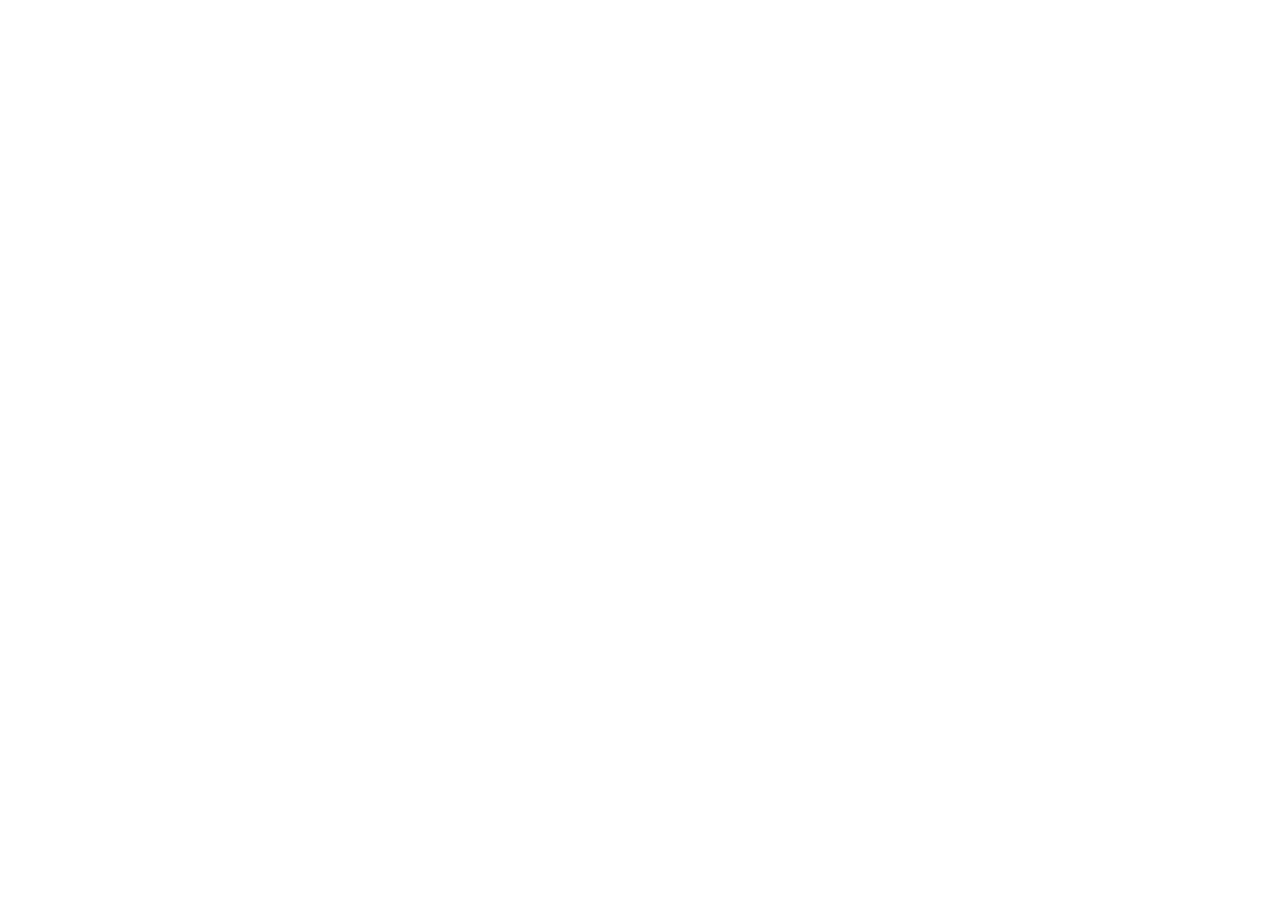
==== 011.mini store/index.html @ 01704310 "New project is added." ====
<!DOCTYPE html>
<html lang="en">
  <head>
    <meta charset="UTF-8" />
    <meta name="viewport" content="width=device-width, initial-scale=1.0" />
    <meta http-equiv="X-UA-Compatible" content="ie=edge" />
    <title>Mini-Shop</title>
    <link rel="stylesheet" href="assets/styles/app.css">
    <script src="assets/scripts/app.js" defer></script>
  </head> 
  <body>
    <div id="app"></div>
  </body>
</html>
---- 011.mini store/assets/styles/app.css ----
* {
  box-sizing: border-box;
}

html {
  font-family: sans-serif;
}

body {
  margin: 0;
}

header {
  position: fixed;
  top: 0;
  left: 0;
  height: 4rem;
  width: 100%;
  display: flex;
  justify-content: center;
  align-items: center;
  background: #540075;
  box-shadow: 0 2px 6px rgba(0, 0, 0, 0.26);
}

header h1 {
  color: white;
  font-size: 2rem;
}

button {
  background: #540075;
  color: white;
  border: 1px solid #540075;
  border-radius: 5px;
  padding: 0.5rem 2rem;
  font: inherit;
  cursor: pointer;
}

button:focus {
  outline: none;
}

button:hover,
button:active {
  background: #790fa3;
  border-color: #790fa3;
}

.cart {
  margin: 5rem 2rem;
  border: 2px solid #540075;
  border-radius: 10px;
  padding: 2rem;
  display: flex;
  justify-content: space-between;
}

.cart h2 {
  margin: 0;
  font-size: 1.5rem;
  color: #540075;
}

.product-list {
  list-style: none;
  margin: 0 2rem;
  padding: 0;
}

.product-item {
  margin: 2rem auto;
  box-shadow: 0 2px 8px rgba(0, 0, 0, 0.26);
  width: 50rem;
  max-width: 90%;
}

.product-item img {
  width: 100%;
  height: 20rem;
  object-fit: cover;
}

.product-item__content {
  padding: 1rem;
  text-align: center;
}

.product-item h2,
.product-item h3 {
  margin: 0 0 1rem 0;
}
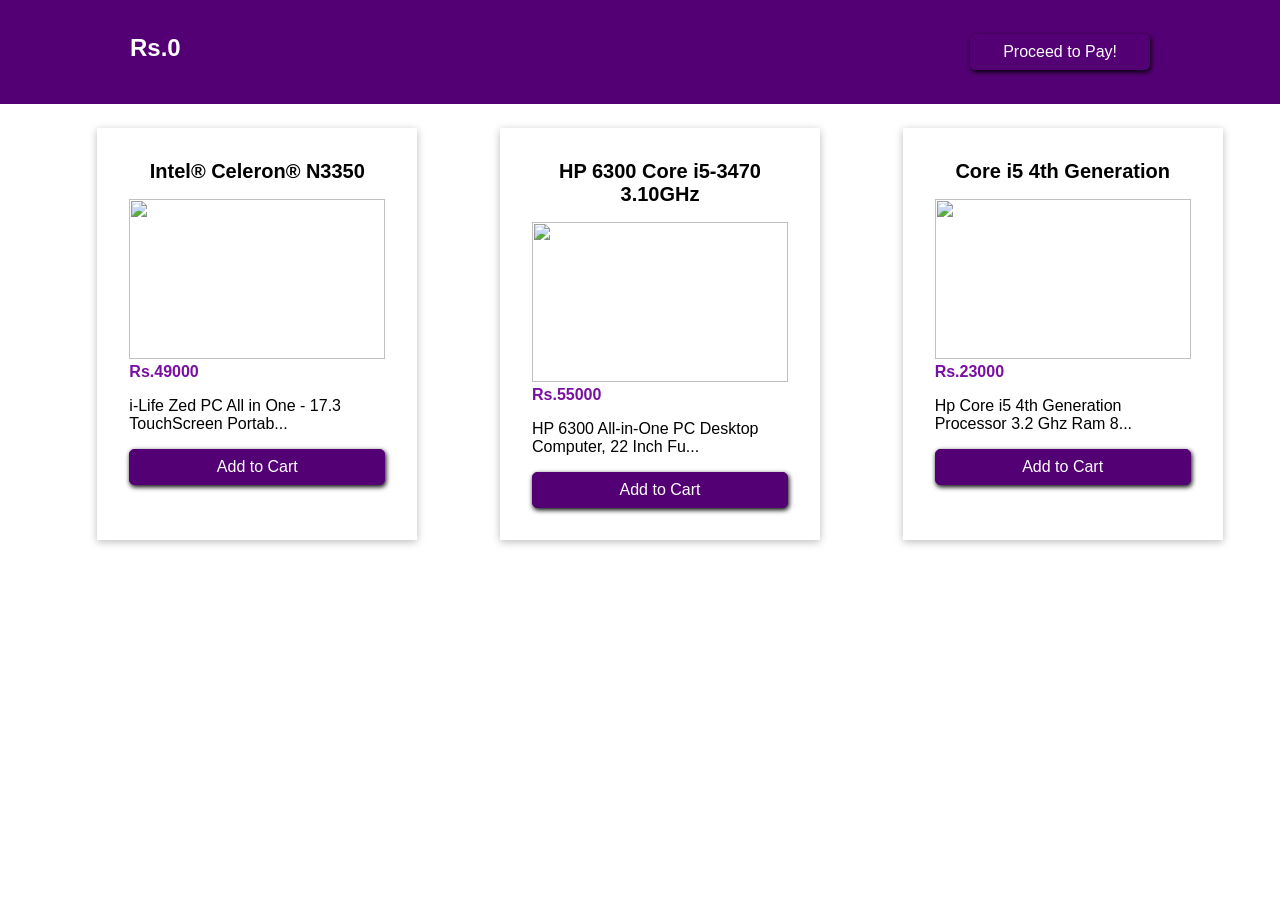
==== commit c03bbc11: "Imporvement in design" ====
--- a/011.mini store/index.html
+++ b/011.mini store/index.html
@@ -11,4 +11,4 @@
   <body>
     <div id="app"></div>
   </body>
-</html>
+</html>
--- a/011.mini store/assets/styles/app.css
+++ b/011.mini store/assets/styles/app.css
@@ -8,6 +8,9 @@
 
 body {
   margin: 0;
+}
+abbr {
+  text-decoration: none;
 }
 
 header {
@@ -36,6 +39,7 @@
   padding: 0.5rem 2rem;
   font: inherit;
   cursor: pointer;
+  box-shadow: 1px 2px 5px black;
 }
 
 button:focus {
@@ -47,47 +51,58 @@
   background: #790fa3;
   border-color: #790fa3;
 }
-
 .cart {
-  margin: 5rem 2rem;
   border: 2px solid #540075;
-  border-radius: 10px;
-  padding: 2rem;
   display: flex;
+  position: fixed;
   justify-content: space-between;
+  width: 100vw;
+  padding: 2rem 8rem;
+  background-color: #540075   ;
 }
 
 .cart h2 {
   margin: 0;
   font-size: 1.5rem;
-  color: #540075;
+  color: white;
 }
 
 .product-list {
+  display: grid;
+  grid-template-columns: 2fr 2fr 2fr;
   list-style: none;
-  margin: 0 2rem;
-  padding: 0;
+  margin: 0 1rem;
+  padding-top: 6rem;
 }
 
 .product-item {
   margin: 2rem auto;
   box-shadow: 0 2px 8px rgba(0, 0, 0, 0.26);
-  width: 50rem;
-  max-width: 90%;
+  width: 20rem;
 }
 
 .product-item img {
   width: 100%;
-  height: 20rem;
-  object-fit: cover;
+  height: 10rem;
+  object-fit: scale-down;
 }
 
 .product-item__content {
-  padding: 1rem;
+  padding: 2rem;
+  text-align: left;
+}
+.product-item h2 {
+  margin: 0 0 1rem 0;
+  font-size: 16px;
+}
+.product-item .title {
   text-align: center;
+  font-size: 20px;
+  /* padding-right: 2rem; */
 }
-
-.product-item h2,
-.product-item h3 {
-  margin: 0 0 1rem 0;
+.product-item .price {
+  color: #790fa3;
 }
+.product-item button.add-to-cart-btn {
+  width: 100%;
+}
